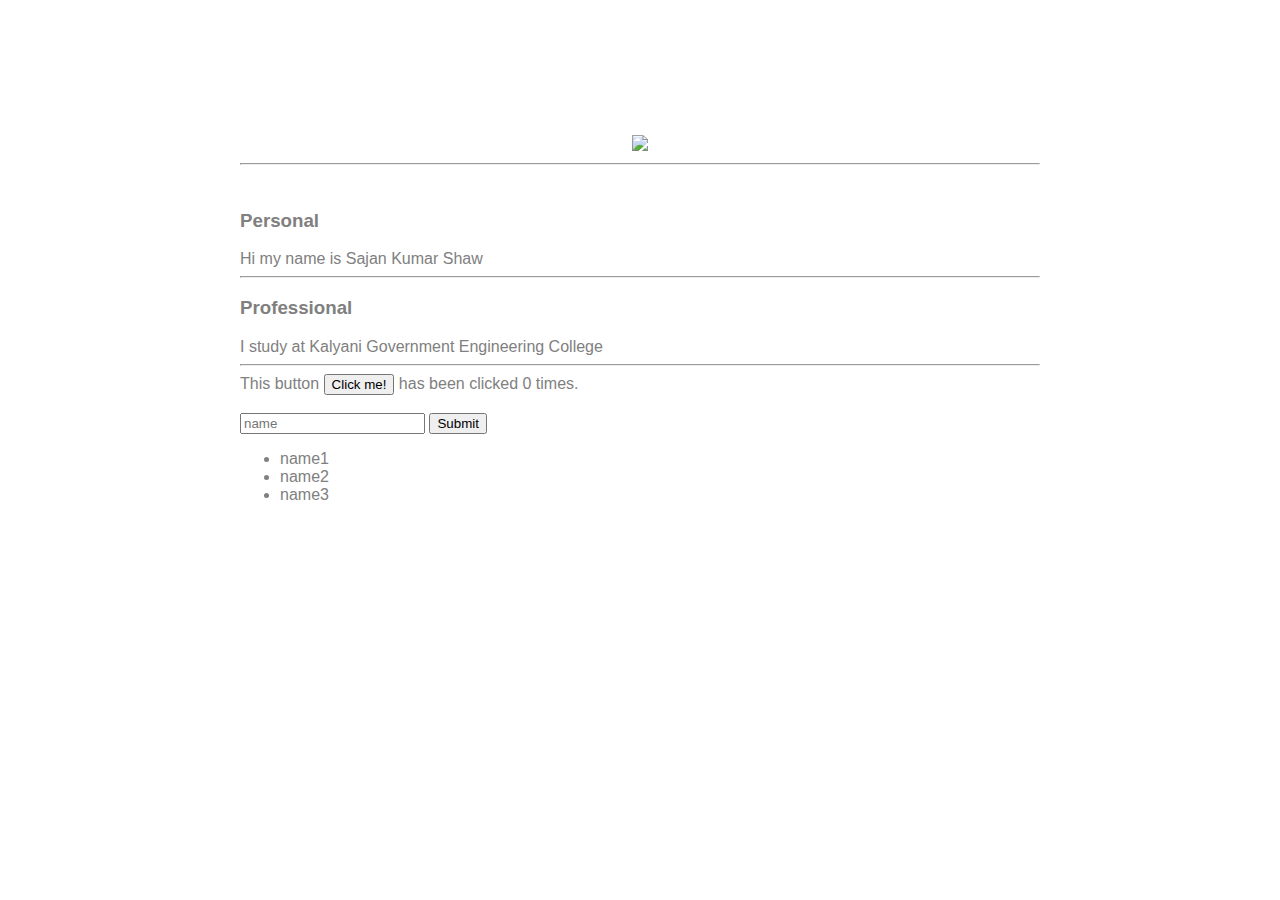
==== ui/index.html @ 995cb403 "[imad-console] Updates ui/index.html" ====
<!doctype html>
<html>
    <head>
        <link href="/ui/style.css" rel="stylesheet" />
    </head>
    <body>
        <div class="container">
        <div  class="center">
            <img id="logo" src="https://avatars1.githubusercontent.com/u/18167889?s=460&v=4.jpg" class="img-medium"/>
        </div>
        <hr>
        <br>
        <h3>Personal</h3>
        <div>
            Hi my name is Sajan Kumar Shaw
        </div>
        <hr>
        <h3>Professional</h3>
        <div>
            I study at Kalyani Government Engineering College
        </div>
        <hr>
       <!-- <div id="main-text" class="center text-big bold">
            Hi! I am Sajan Kumar Shaw.Here's my webapp.
	    <h4>New Heading</h4>
	   Changes have been made....
        </div>-->
        <div class="footer">
           This button <button id="counter">Click me!</button> has been clicked <span id="count">0</span> times.
        </div>
        <br/>
        <div>
            <input type="text" id="name" placeholder="name">
            <input type="submit" value="Submit">
            <ul>
                <li>name1</li>
                <li>name2</li>
                <li>name3</li>
            </ul>
         </div>
        </div>
        <script type="text/javascript" src="/ui/main.js">
        </script>
    </body>
</html>
---- ui/style.css ----
body {
    font-family: sans-serif;
    background-color: white;
    margin-top: 75px;
}

.center {
    text-align: center;
}

.text-big {
    font-size: 300%;
}

.bold {
    font-weight: bold;
}

.img-medium {
    height: 200px;
}
.container {
    max-width: 800px;
    margin: auto;
    color: grey;
    font-family: sans-serif;
    padding-top: 60px;
    padding-right: 20px;
    padding-left: 20px;
}
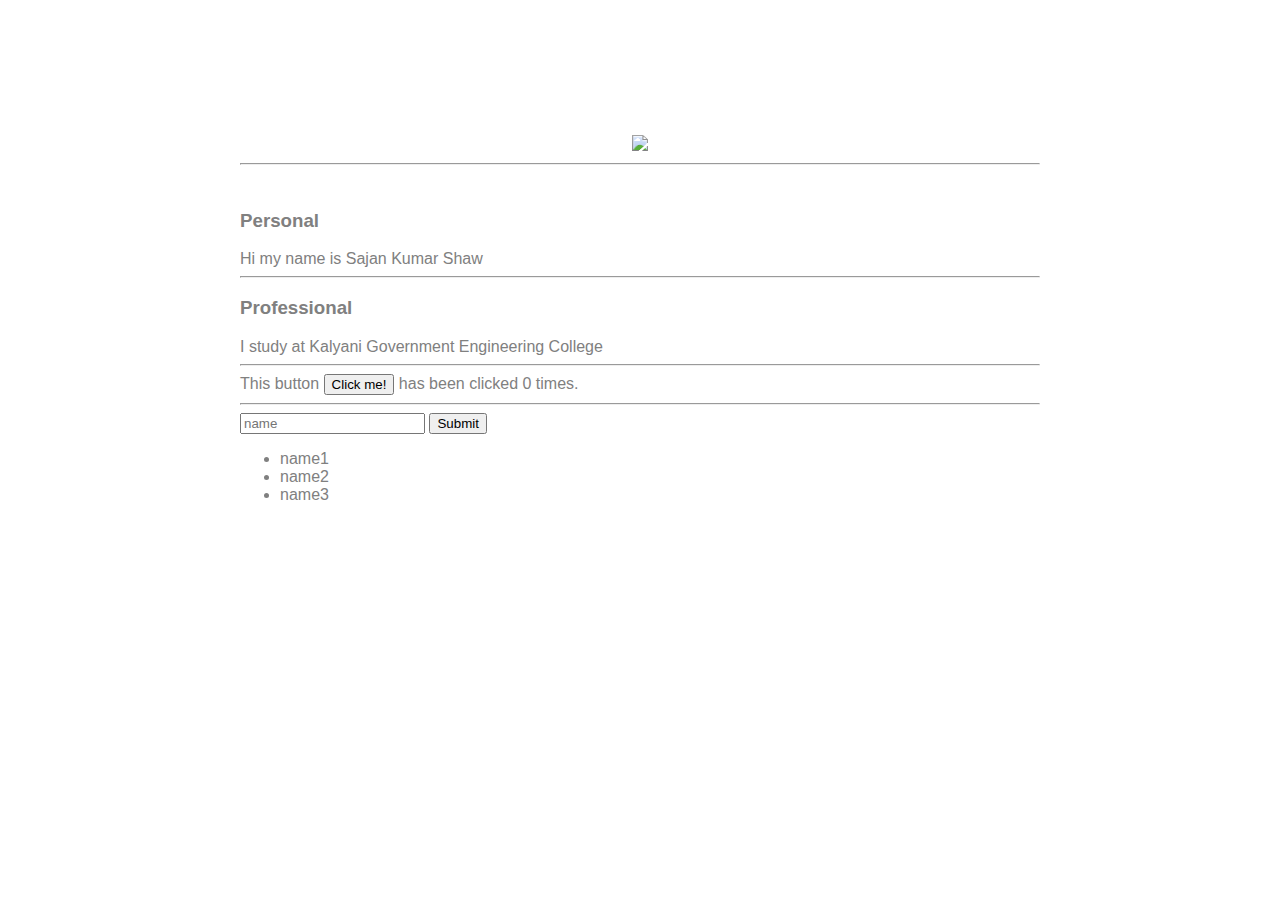
==== commit c9b87121: "[imad-console] Updates ui/index.html" ====
--- a/ui/index.html
+++ b/ui/index.html
@@ -28,7 +28,7 @@
         <div class="footer">
            This button <button id="counter">Click me!</button> has been clicked <span id="count">0</span> times.
         </div>
-        <br/>
+        <hr>
         <div>
             <input type="text" id="name" placeholder="name">
             <input type="submit" value="Submit">
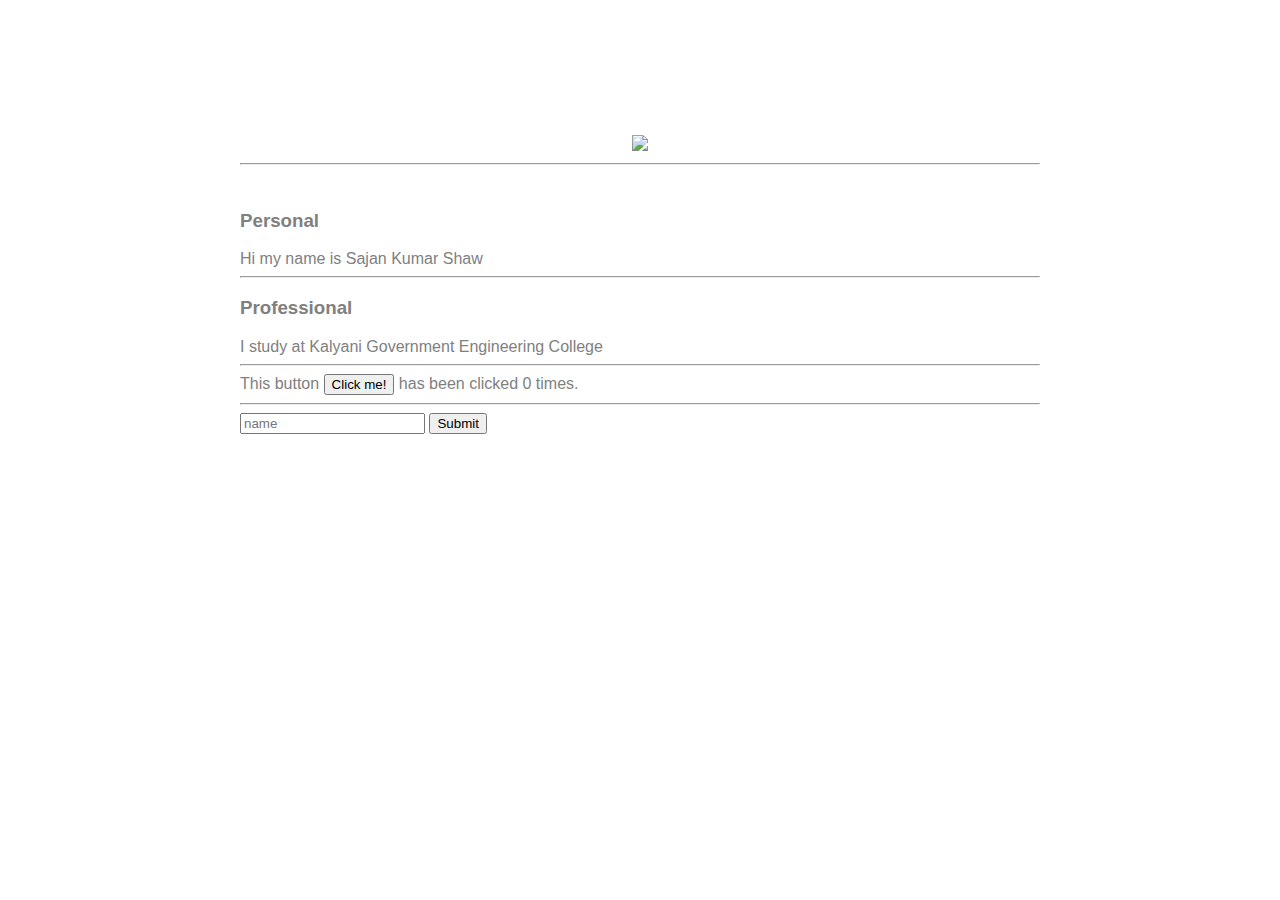
==== commit 72c42048: "[imad-console] Updates ui/index.html" ====
--- a/ui/index.html
+++ b/ui/index.html
@@ -31,12 +31,9 @@
         <hr>
         <div>
             <input type="text" id="name" placeholder="name">
-            <input type="submit" value="Submit">
-            <ul>
-                <li>name1</li>
-                <li>name2</li>
-                <li>name3</li>
-            </ul>
+            <input type="submit" id="submit_btn" value="Submit">
+            <ul id="namelist">
+             </ul>
          </div>
         </div>
         <script type="text/javascript" src="/ui/main.js">
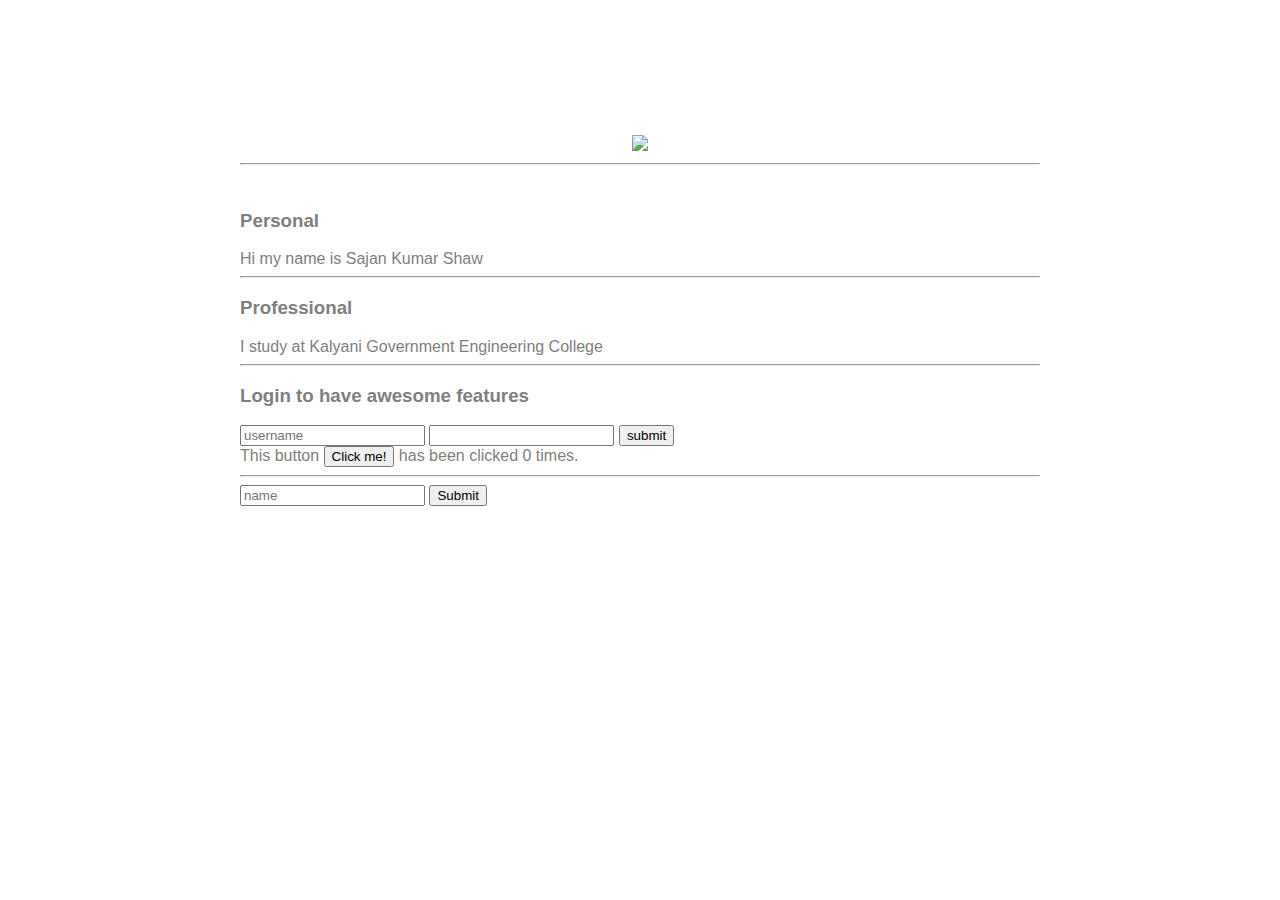
==== commit 12f7e816: "[imad-console] Updates ui/index.html" ====
--- a/ui/index.html
+++ b/ui/index.html
@@ -25,15 +25,21 @@
 	    <h4>New Heading</h4>
 	   Changes have been made....
         </div>-->
+        <h3>Login to have awesome features</h3>
+        <div>
+            <input type="text" id="username" placeholder="username">
+            <input type="password" id="password">
+            <input type="submit" value="submit" id="submit_btn">
+        </div>
         <div class="footer">
            This button <button id="counter">Click me!</button> has been clicked <span id="count">0</span> times.
         </div>
         <hr>
         <div>
-            <input type="text" id="name" placeholder="name">
-            <input type="submit" id="submit_btn" value="Submit">
+            <input type="text" id="name" placeholder="name"></input>
+            <input type="submit" id="submit_btn" value="Submit"></input>
             <ul id="namelist">
-             </ul>
+            </ul>
          </div>
         </div>
         <script type="text/javascript" src="/ui/main.js">
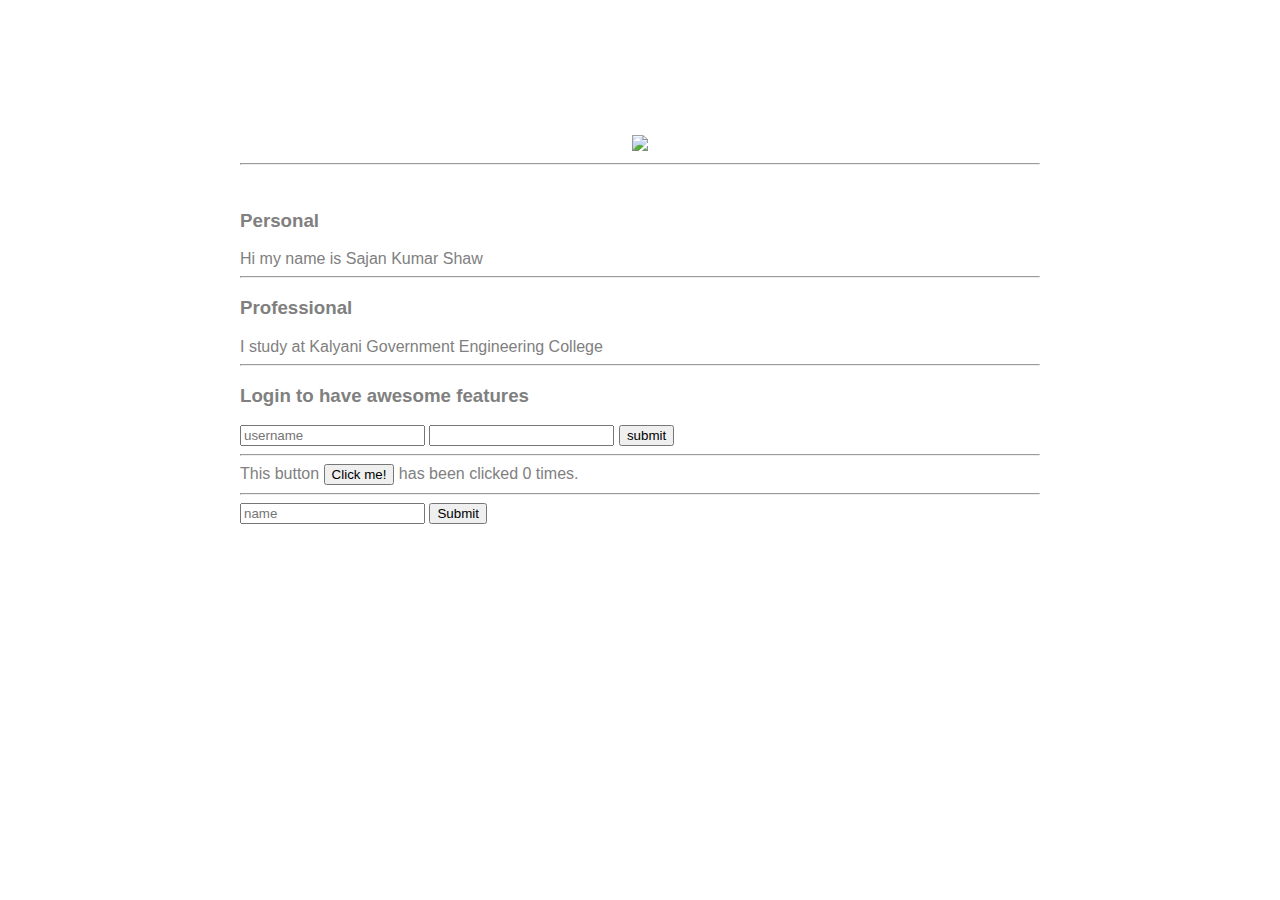
==== commit 2bb6612f: "[imad-console] Updates ui/index.html" ====
--- a/ui/index.html
+++ b/ui/index.html
@@ -31,6 +31,7 @@
             <input type="password" id="password">
             <input type="submit" value="submit" id="submit_btn">
         </div>
+        <hr/>
         <div class="footer">
            This button <button id="counter">Click me!</button> has been clicked <span id="count">0</span> times.
         </div>
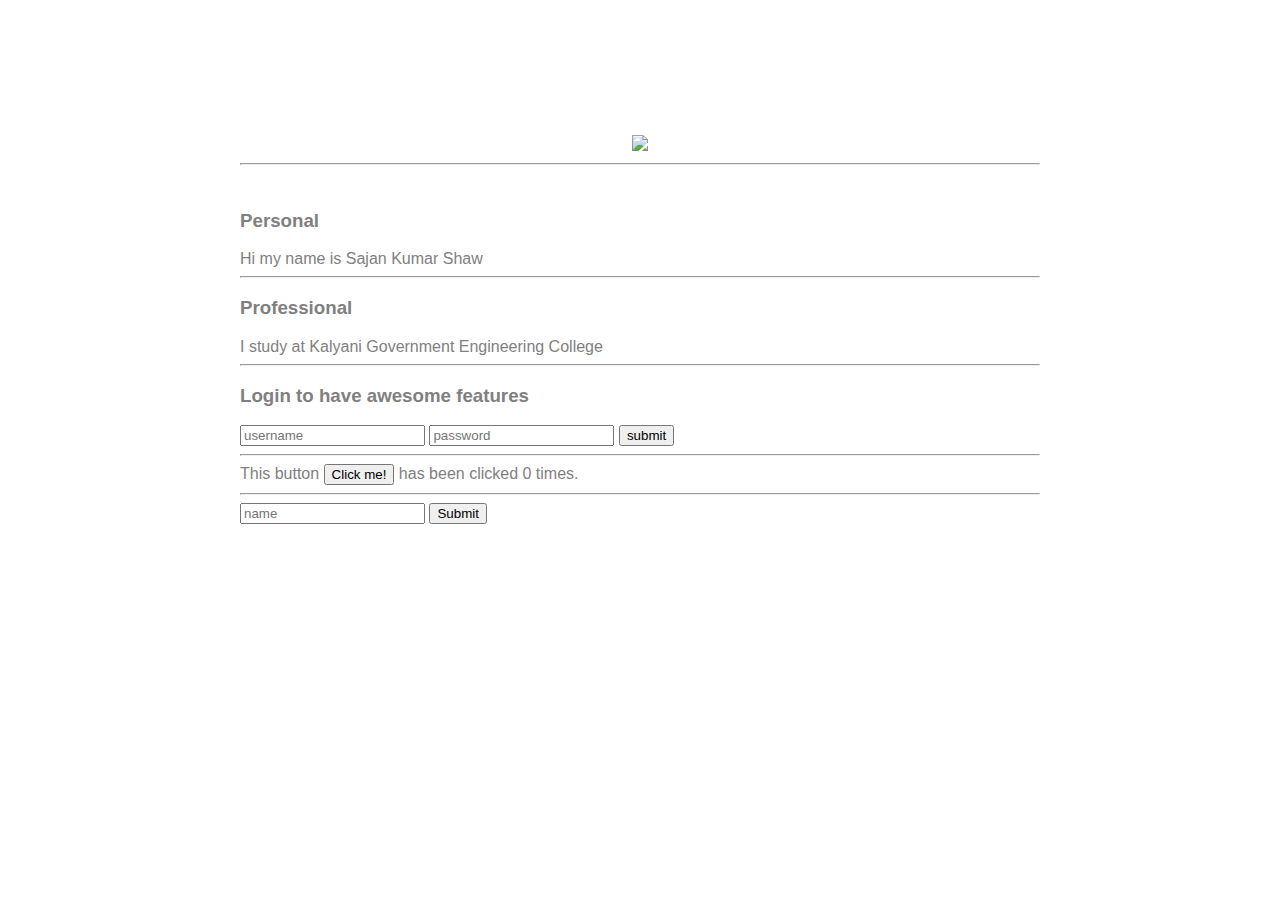
==== commit 42c89f9c: "[imad-console] Updates ui/index.html" ====
--- a/ui/index.html
+++ b/ui/index.html
@@ -28,7 +28,7 @@
         <h3>Login to have awesome features</h3>
         <div>
             <input type="text" id="username" placeholder="username">
-            <input type="password" id="password">
+            <input type="password" placeholder="password" id="password">
             <input type="submit" value="submit" id="submit_btn">
         </div>
         <hr/>
